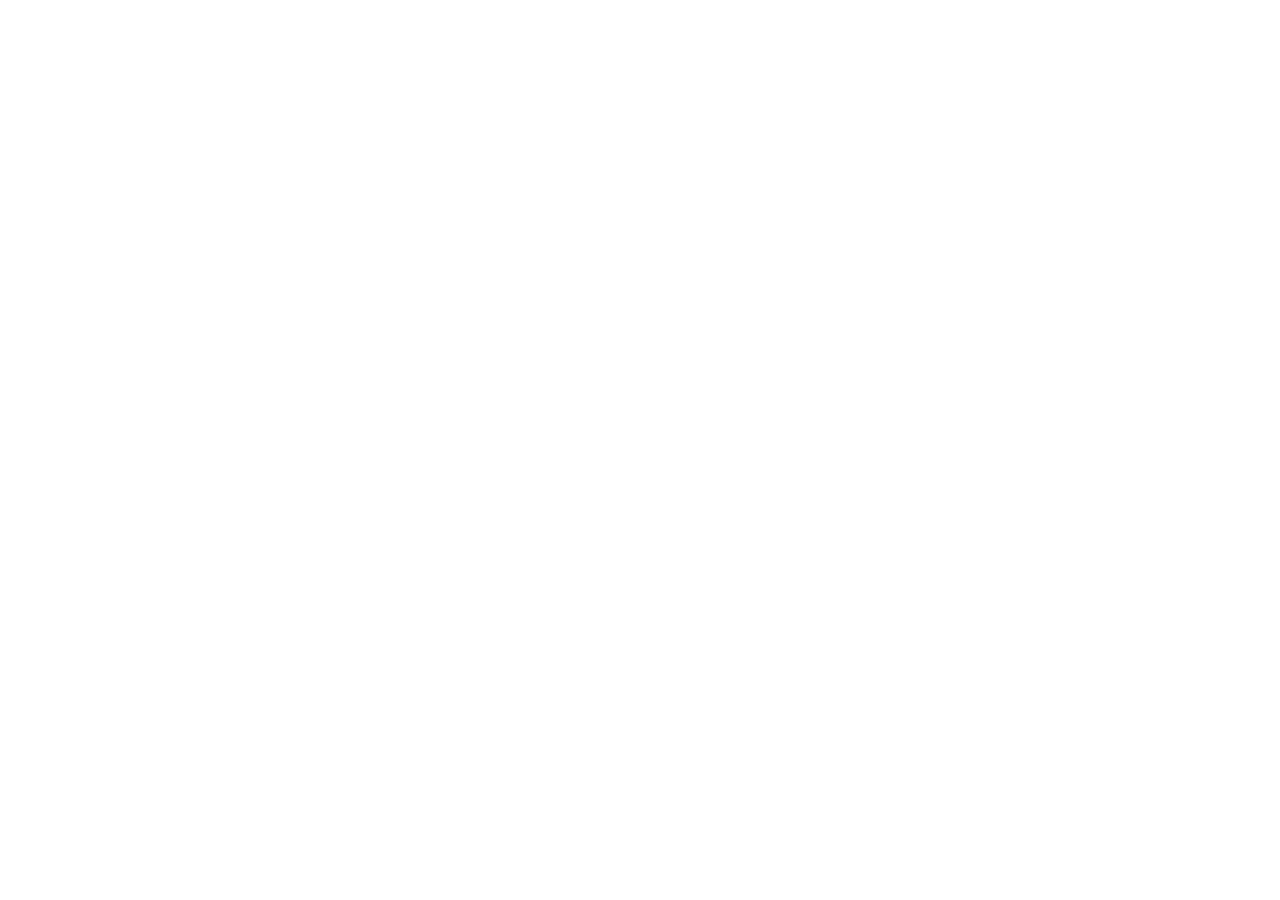
==== main.html @ a3329288 "main file" ====
<!DOCTYPE html>
<html lang="en">

<head>
    <script src="https://cdnjs.cloudflare.com/ajax/libs/pdf.js/5.4.149/pdf.min.mjs"></script>
</head>

<body>

    <div id="pdf-container">
        
    </div>
</body>
</html>
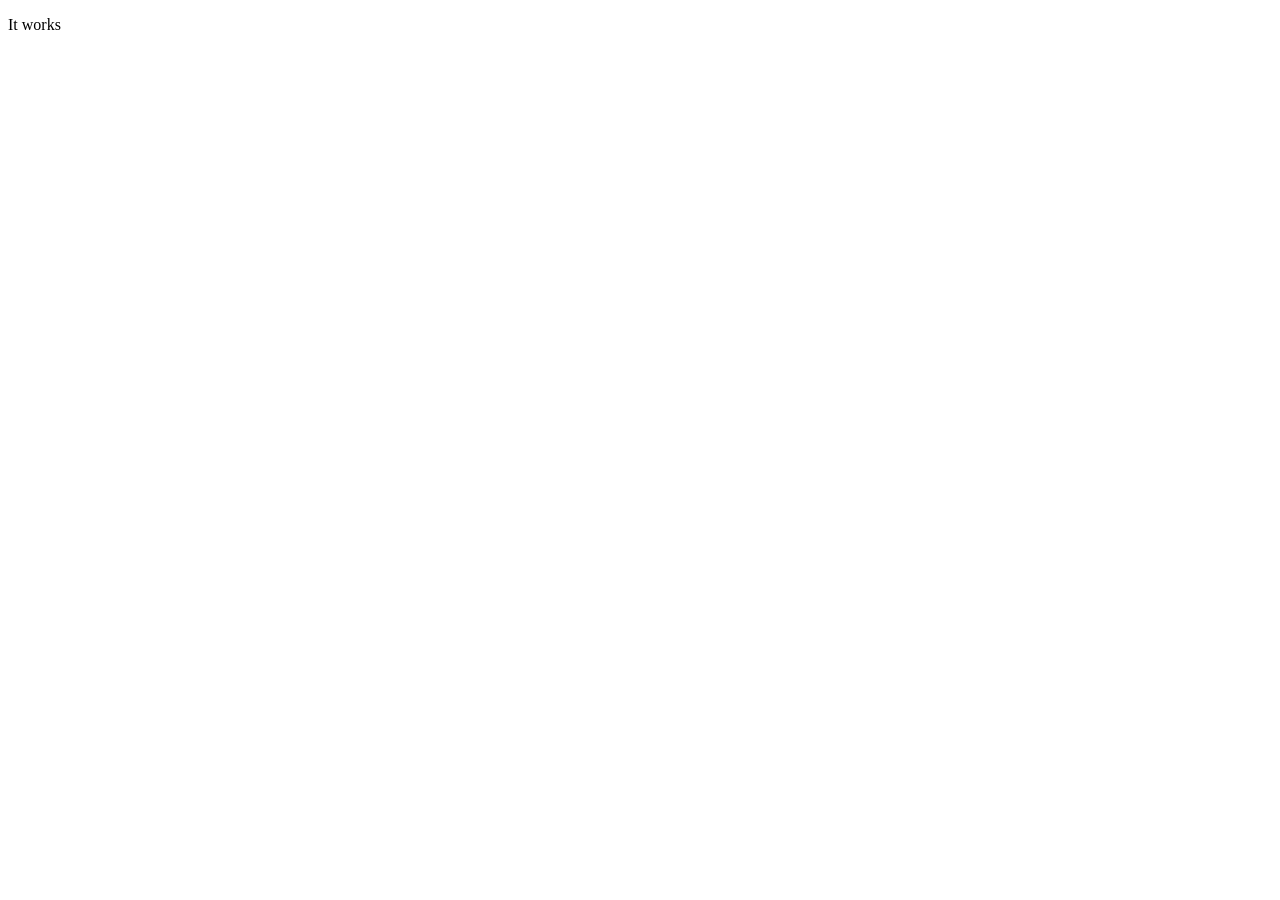
==== commit 5b9f7747: "main changes (pdf still doesn't work)" ====
--- a/main.html
+++ b/main.html
@@ -1,14 +1,64 @@
 <!DOCTYPE html>
 <html lang="en">
 
-<head>
-    <script src="https://cdnjs.cloudflare.com/ajax/libs/pdf.js/5.4.149/pdf.min.mjs"></script>
-</head>
 
 <body>
+<!-- load the PDF.js library -->
+<script src="//mozilla.github.io/pdf.js/build/pdf.mjs" type="module"></script>
 
-    <div id="pdf-container">
-        
-    </div>
+<script type="module">
+   // name of the PDF file
+  var url = 'ccc_contract.pdf';
+
+  // get the PDF.js library from the browser
+  const book = globalThis.pdfjsLib;
+
+  // tell PDF.js where the worker file is
+  book.GlobalWorkerOptions.workerSrc = '//mozilla.github.io/pdf.js/build/pdf.worker.mjs';
+
+  // start loading the PDF
+  var loadingTask = book.getDocument(url);
+
+  // run this when the PDF is ready
+  loadingTask.promise.then(function(pdf) {
+    console.log('PDF loaded');
+
+    // choose which page to show
+    var pageNumber = 1;
+
+    // get that page
+    pdf.getPage(pageNumber).then(function(page) {
+      console.log('Page loaded');
+
+      var scale = 1.5; // zoom level
+      var viewport = page.getViewport({scale: scale}); // calculate page size
+
+      // Prepare canvas using PDF page dimensions
+      var canvas = document.getElementById('the-canvas');
+      var context = canvas.getContext('2d');
+      canvas.height = viewport.height;
+      canvas.width = viewport.width;
+
+      // Render PDF page into canvas context
+      var renderContext = {
+        canvasContext: context,
+        viewport: viewport
+      };
+      var renderTask = page.render(renderContext); // draw the page
+      // run when drawing is finished
+      renderTask.promise.then(function () {
+        console.log('Page rendered');
+      });
+    });
+  }, function (reason) {
+    // PDF loading error
+    console.error(reason);
+  });
+</script>
+
+<p>It works</p>
+<canvas id="the-canvas"></canvas> <!-- area where the PDF page will appear -->
+
+    
 </body>
 </html>
